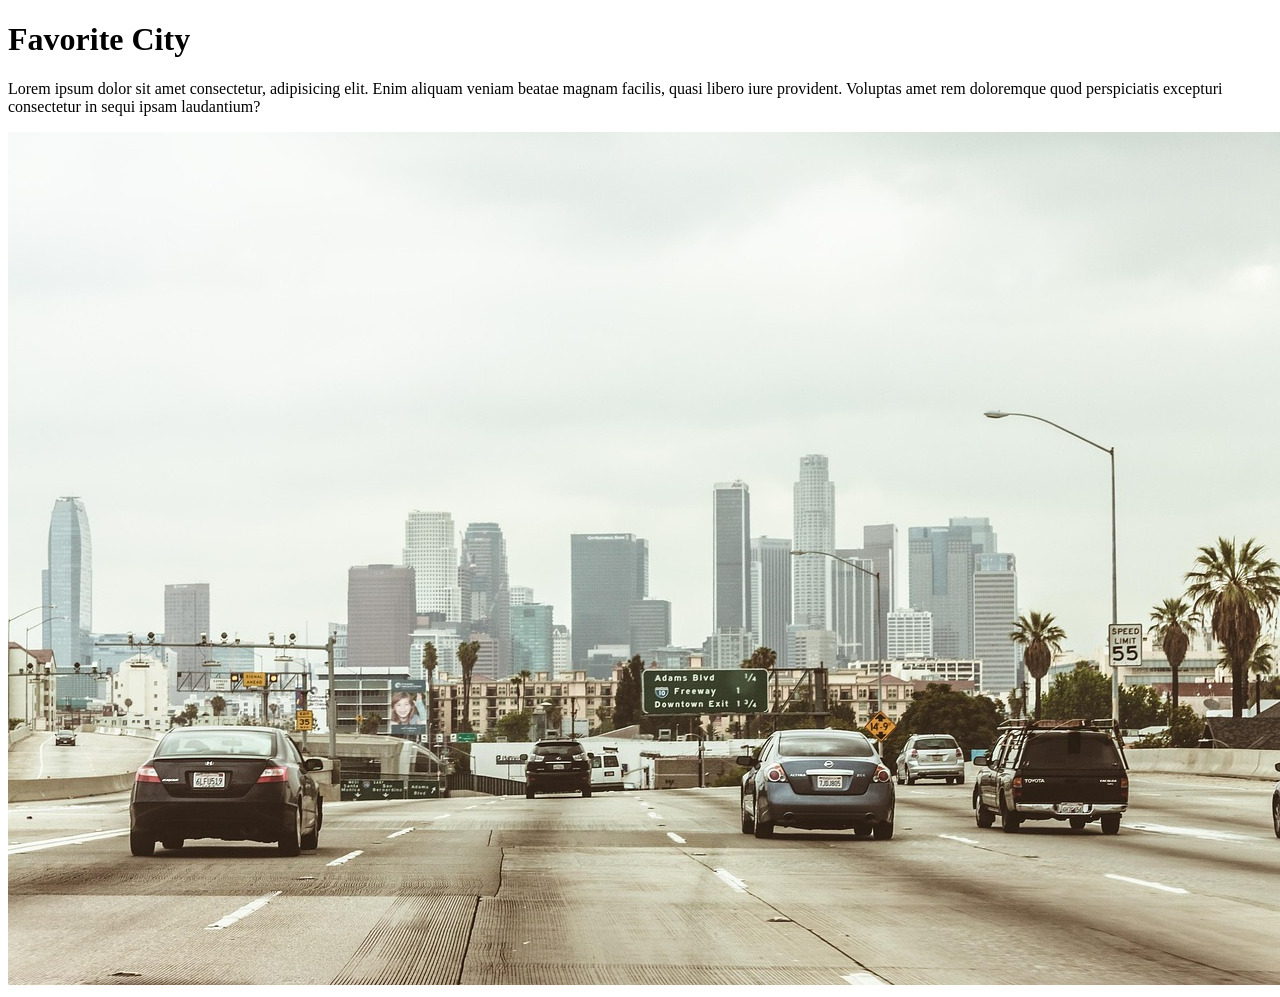
==== week01/favorite-city.html @ 20735dd9 "added favorite city file" ====
<!DOCTYPE html>
<html lang="en">

<head>
    <meta charset="UTF-8">
    <meta name="viewport" content="width=device-width, initial-scale=1.0">
    <title>Document</title>
</head>

<body>
    <h1>Favorite City</h1>
    <p>Lorem ipsum dolor sit amet consectetur, adipisicing elit. Enim aliquam veniam beatae magnam facilis, quasi libero iure provident. Voluptas amet rem doloremque quod perspiciatis excepturi consectetur in sequi ipsam laudantium?</p>
    <img src="images/Los Angeles-highway-2679490_1280.jpg" alt="Los Angeles Image">

</body>

</html>
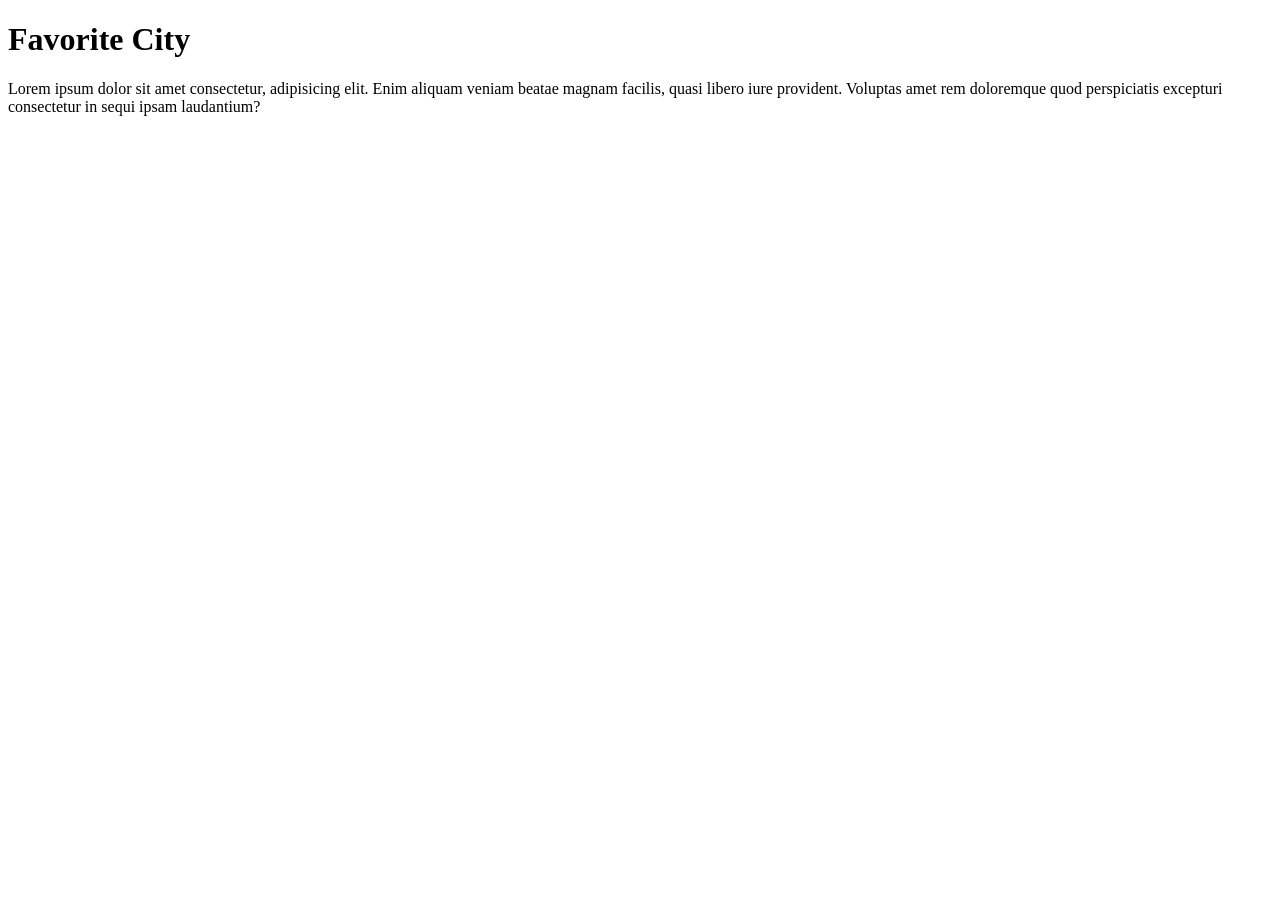
==== commit 6ca77221: "Update files of week01" ====
--- a/week01/favorite-city.html
+++ b/week01/favorite-city.html
@@ -10,7 +10,7 @@
 <body>
     <h1>Favorite City</h1>
     <p>Lorem ipsum dolor sit amet consectetur, adipisicing elit. Enim aliquam veniam beatae magnam facilis, quasi libero iure provident. Voluptas amet rem doloremque quod perspiciatis excepturi consectetur in sequi ipsam laudantium?</p>
-    <img src="images/Los Angeles-highway-2679490_1280.jpg" alt="Los Angeles Image">
+    <img src="" alt="">
 
 </body>
 
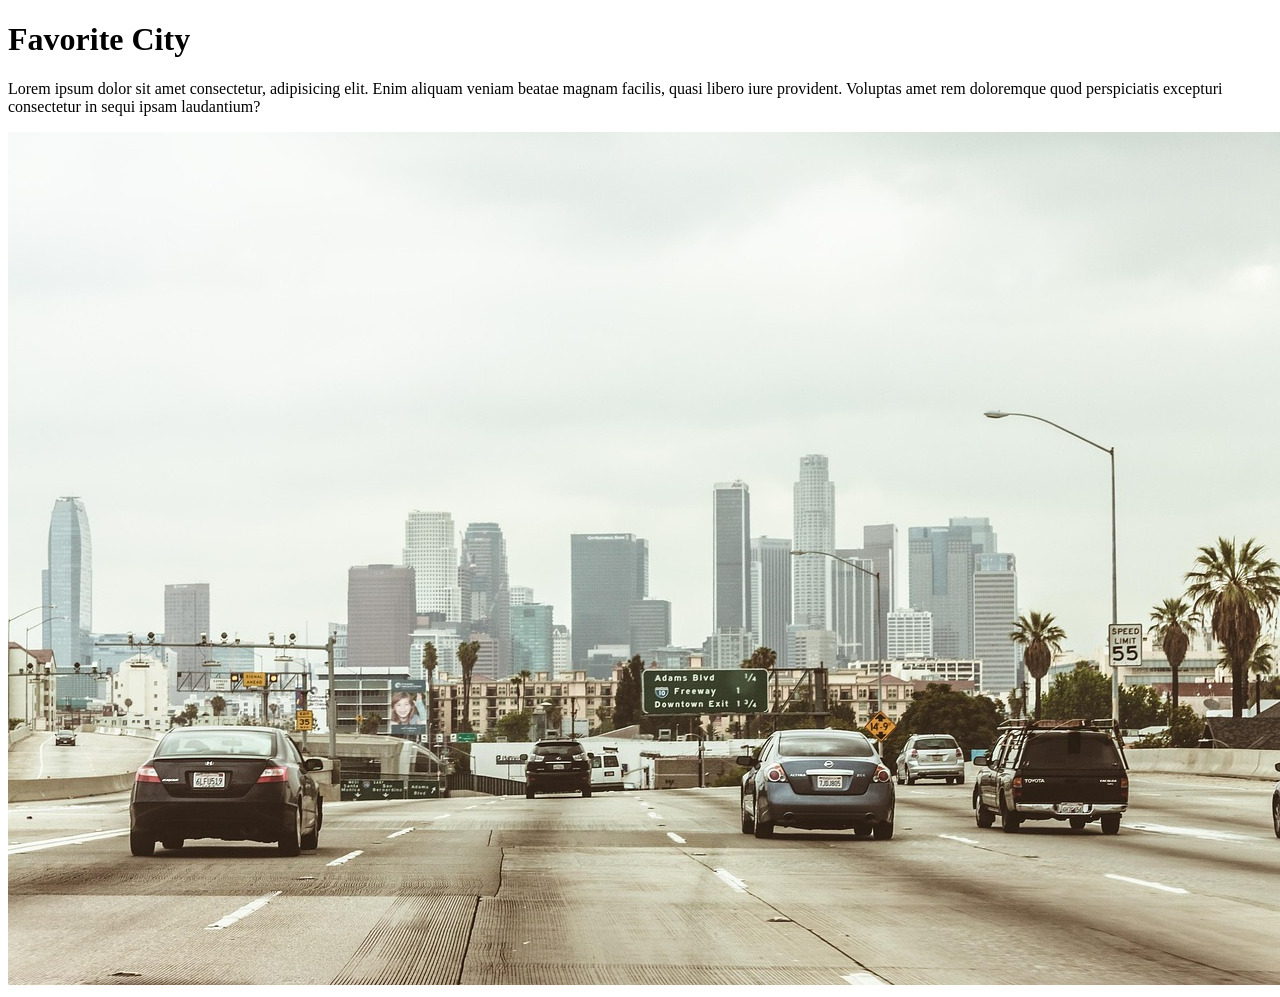
==== commit 004a3f93: "Update" ====
--- a/week01/favorite-city.html
+++ b/week01/favorite-city.html
@@ -10,7 +10,7 @@
 <body>
     <h1>Favorite City</h1>
     <p>Lorem ipsum dolor sit amet consectetur, adipisicing elit. Enim aliquam veniam beatae magnam facilis, quasi libero iure provident. Voluptas amet rem doloremque quod perspiciatis excepturi consectetur in sequi ipsam laudantium?</p>
-    <img src="" alt="">
+    <img src="images/Los-Angeles-highway-2679490_1280.jpg" alt="Los Angeles Image">
 
 </body>
 
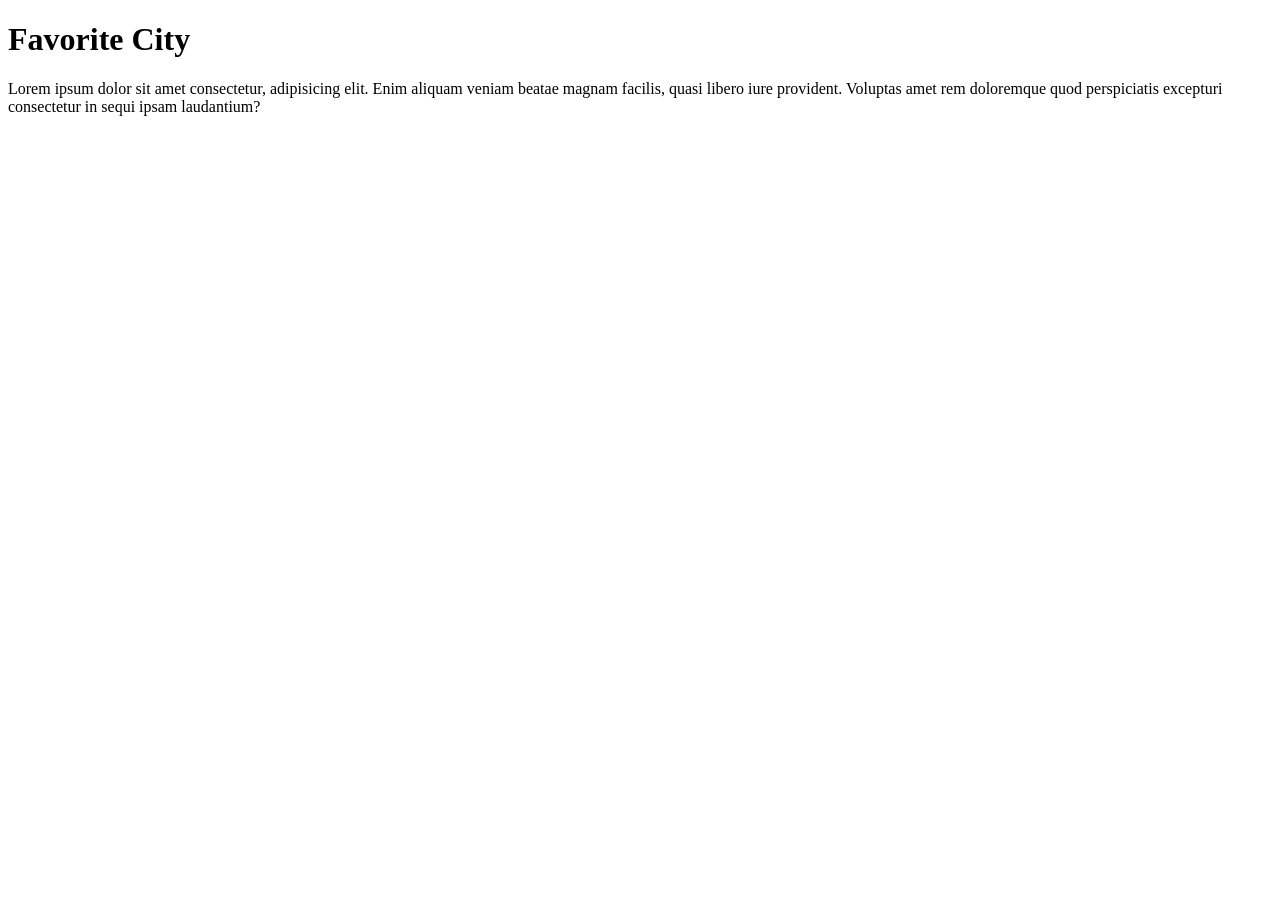
==== commit cfa0137f: "Update" ====
--- a/week01/favorite-city.html
+++ b/week01/favorite-city.html
@@ -10,7 +10,7 @@
 <body>
     <h1>Favorite City</h1>
     <p>Lorem ipsum dolor sit amet consectetur, adipisicing elit. Enim aliquam veniam beatae magnam facilis, quasi libero iure provident. Voluptas amet rem doloremque quod perspiciatis excepturi consectetur in sequi ipsam laudantium?</p>
-    <img src="images/Los-Angeles-highway-2679490_1280.jpg" alt="Los Angeles Image">
+    <img src="ss" alt="">
 
 </body>
 
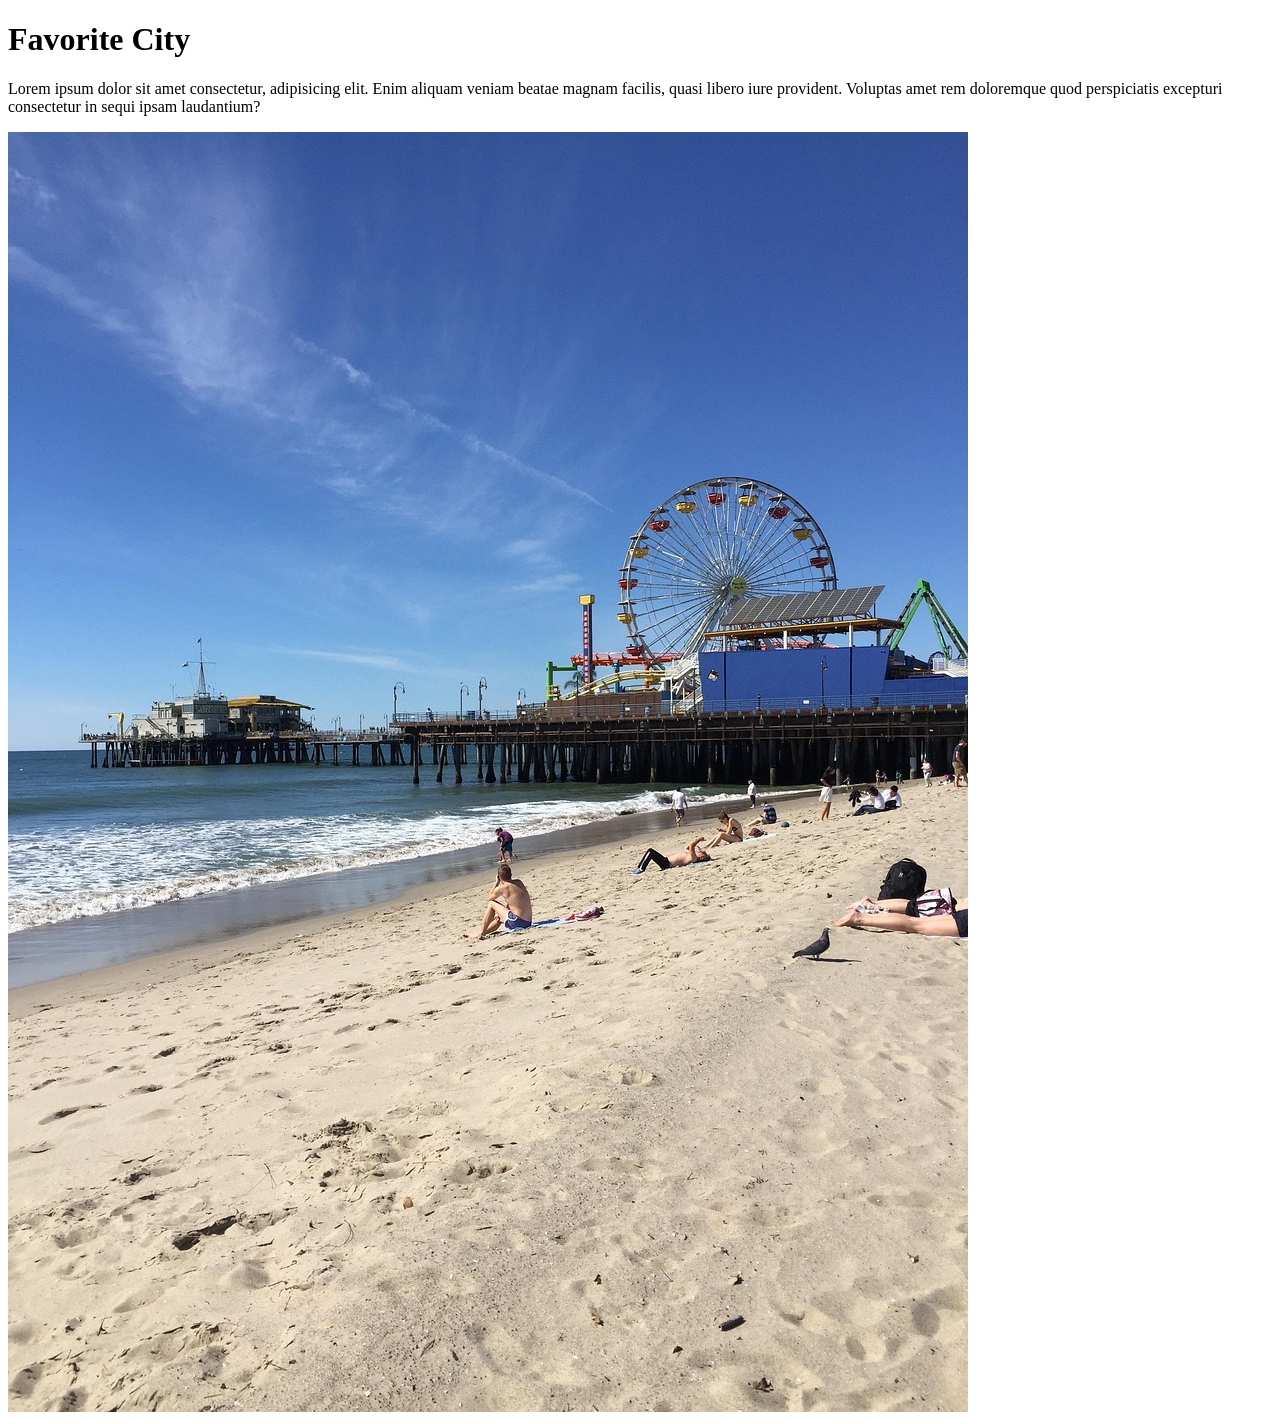
==== commit 872eaaec: "added favorite city" ====
--- a/week01/favorite-city.html
+++ b/week01/favorite-city.html
@@ -10,7 +10,7 @@
 <body>
     <h1>Favorite City</h1>
     <p>Lorem ipsum dolor sit amet consectetur, adipisicing elit. Enim aliquam veniam beatae magnam facilis, quasi libero iure provident. Voluptas amet rem doloremque quod perspiciatis excepturi consectetur in sequi ipsam laudantium?</p>
-    <img src="ss" alt="">
+    <img src="images/anisenior-santa-monica-834004_1280.jpg" alt="Santa Monica Image">
 
 </body>
 
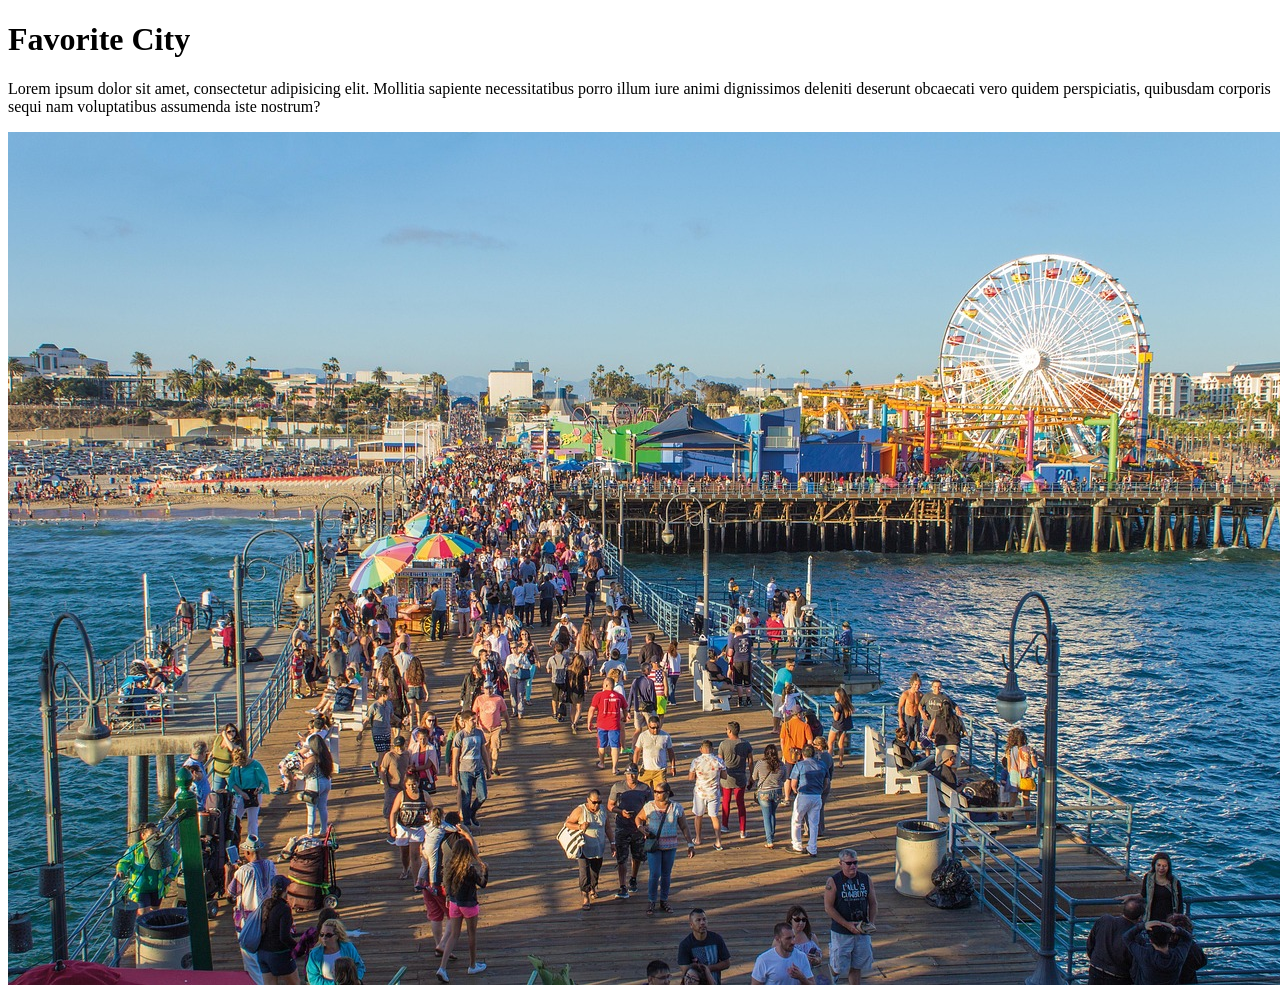
==== commit 0853c9ce: "added favorite city file" ====
--- a/week01/favorite-city.html
+++ b/week01/favorite-city.html
@@ -1,17 +1,14 @@
 <!DOCTYPE html>
 <html lang="en">
-
 <head>
     <meta charset="UTF-8">
     <meta name="viewport" content="width=device-width, initial-scale=1.0">
     <title>Document</title>
 </head>
-
 <body>
     <h1>Favorite City</h1>
-    <p>Lorem ipsum dolor sit amet consectetur, adipisicing elit. Enim aliquam veniam beatae magnam facilis, quasi libero iure provident. Voluptas amet rem doloremque quod perspiciatis excepturi consectetur in sequi ipsam laudantium?</p>
-    <img src="images/anisenior-santa-monica-834004_1280.jpg" alt="Santa Monica Image">
-
+    <p>Lorem ipsum dolor sit amet, consectetur adipisicing elit. Mollitia sapiente necessitatibus porro illum iure animi dignissimos deleniti deserunt obcaecati vero quidem perspiciatis, quibusdam corporis sequi nam voluptatibus assumenda iste nostrum?</p>
+    <img src="images/bkd-santa-monica-pier.jpg" 
+    alt="Santa Monica Pier Image">
 </body>
-
-</html>
+</html>
